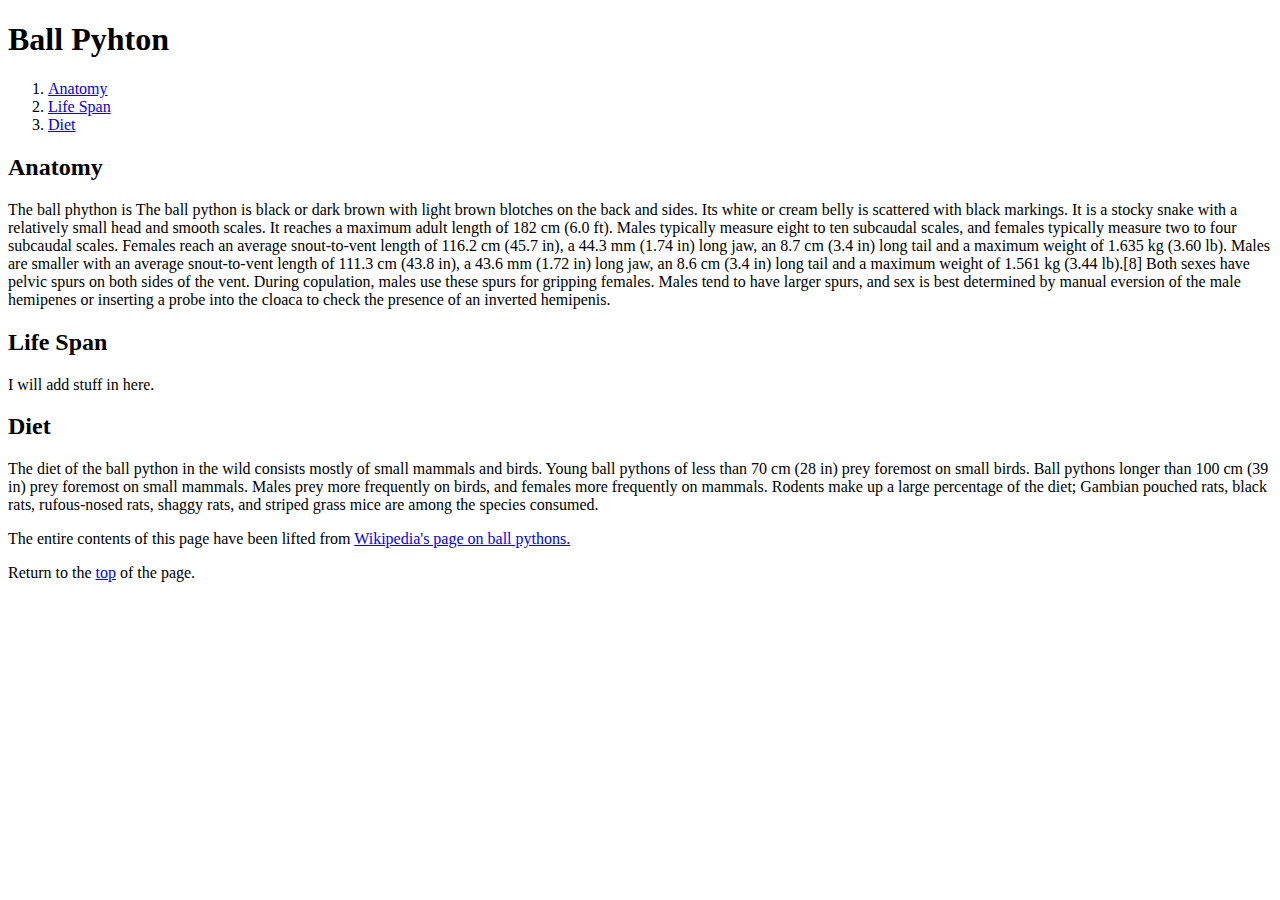
==== index.html @ f857cec8 "Add files via upload" ====
<!doctype html>
<html lang="en">
	<head>
		<meta charset="UTF-8">
		<title> Ball Python </title>
	</head>
	<body>
		<h1 id="Top"> Ball Pyhton </h1>
		<ol>
			<li> <a href = "#Anatomy"> Anatomy </a> </li>
			<li> <a href = "#Life Span"> Life Span </a> </li>
			<li> <a href = "#Diet"> Diet </a> </li>
		</ol>
		<h2 id = "Anatomy"> Anatomy </h2>  
		<p>
		The ball phython is The ball python is black or dark brown with light brown blotches on the back and sides. Its white or cream belly is scattered with black markings. It is a stocky snake with a relatively small head and smooth scales. It reaches a maximum adult length of 182 cm (6.0 ft). Males typically measure eight to ten subcaudal scales, and females typically measure two to four subcaudal scales. Females reach an average snout-to-vent length of 116.2 cm (45.7 in), a 44.3 mm (1.74 in) long jaw, an 8.7 cm (3.4 in) long tail and a maximum weight of 1.635 kg (3.60 lb). Males are smaller with an average snout-to-vent length of 111.3 cm (43.8 in), a 43.6 mm (1.72 in) long jaw, an 8.6 cm (3.4 in) long tail and a maximum weight of 1.561 kg (3.44 lb).[8] Both sexes have pelvic spurs on both sides of the vent. During copulation, males use these spurs for gripping females. Males tend to have larger spurs, and sex is best determined by manual eversion of the male hemipenes or inserting a probe into the cloaca to check the presence of an inverted hemipenis.
		</p>
		<h2 id = "Life Span"> Life Span </h2>
		<p>
		I will add stuff in here.
		</p>
		<h2 id = "Diet"> Diet </h2>
		<p>
		The diet of the ball python in the wild consists mostly of small mammals and birds. Young ball pythons of less than 70 cm (28 in) prey foremost on small birds. Ball pythons longer than 100 cm (39 in) prey foremost on small mammals. Males prey more frequently on birds, and females more frequently on mammals. Rodents make up a large percentage of the diet; Gambian pouched rats, black rats, rufous-nosed rats, shaggy rats, and striped grass mice are among the species consumed.
		</p>
		<p> The entire contents of this page have been lifted from 
				<a href = "https://en.wikipedia.org/wiki/Ball_python">
			Wikipedia's page on ball pythons. </a>
		</p>
		<p> Return to the 
				<a href = "#Top">top</a> of the page.
		</p>
	</body>
</html>
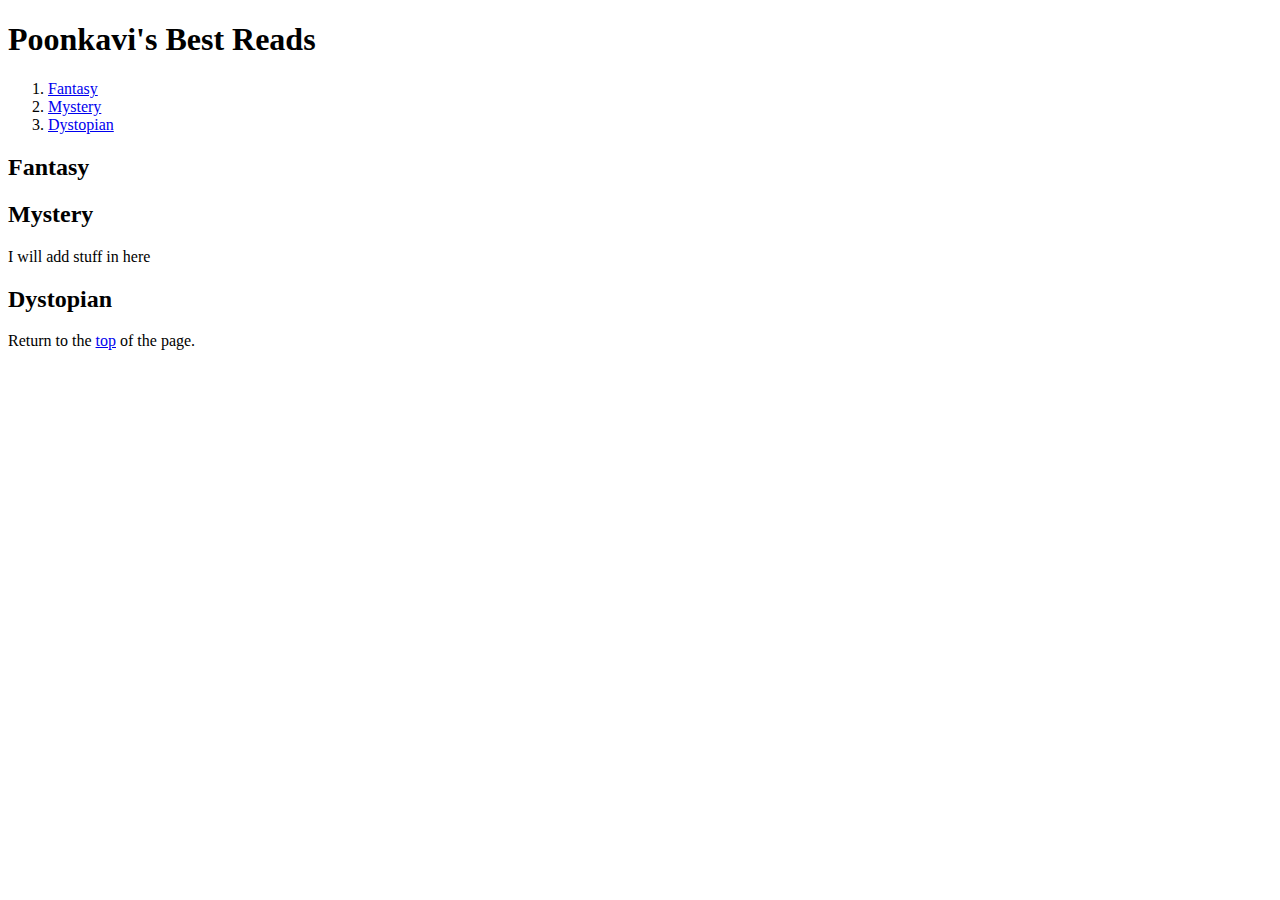
==== commit 8ec143a9: "Add files via upload" ====
--- a/index.html
+++ b/index.html
@@ -2,30 +2,27 @@
 <html lang="en">
 	<head>
 		<meta charset="UTF-8">
-		<title> Ball Python </title>
+		<title> Poonkavi's Best Reads </title>
+		<link rel="stylesheet" type="text/css" href="books.css"/>
 	</head>
 	<body>
-		<h1 id="Top"> Ball Pyhton </h1>
+		<h1 id="Top"> Poonkavi's Best Reads </h1>
 		<ol>
-			<li> <a href = "#Anatomy"> Anatomy </a> </li>
-			<li> <a href = "#Life Span"> Life Span </a> </li>
-			<li> <a href = "#Diet"> Diet </a> </li>
+			<li> <a href = "#Fantasy"> Fantasy </a> </li>
+			<li> <a href = "#Mystery"> Mystery </a> </li>
+			<li> <a href = "#Dystopian"> Dystopian </a> </li>
 		</ol>
-		<h2 id = "Anatomy"> Anatomy </h2>  
+		<h2 id = "Fantasy"> Fantasy </h2>  
 		<p>
-		The ball phython is The ball python is black or dark brown with light brown blotches on the back and sides. Its white or cream belly is scattered with black markings. It is a stocky snake with a relatively small head and smooth scales. It reaches a maximum adult length of 182 cm (6.0 ft). Males typically measure eight to ten subcaudal scales, and females typically measure two to four subcaudal scales. Females reach an average snout-to-vent length of 116.2 cm (45.7 in), a 44.3 mm (1.74 in) long jaw, an 8.7 cm (3.4 in) long tail and a maximum weight of 1.635 kg (3.60 lb). Males are smaller with an average snout-to-vent length of 111.3 cm (43.8 in), a 43.6 mm (1.72 in) long jaw, an 8.6 cm (3.4 in) long tail and a maximum weight of 1.561 kg (3.44 lb).[8] Both sexes have pelvic spurs on both sides of the vent. During copulation, males use these spurs for gripping females. Males tend to have larger spurs, and sex is best determined by manual eversion of the male hemipenes or inserting a probe into the cloaca to check the presence of an inverted hemipenis.
+		
 		</p>
-		<h2 id = "Life Span"> Life Span </h2>
+		<h2 id = "Mystery"> Mystery </h2>
 		<p>
-		I will add stuff in here.
+		I will add stuff in here
 		</p>
-		<h2 id = "Diet"> Diet </h2>
+		<h2 id = "Dystopian"> Dystopian </h2>
 		<p>
-		The diet of the ball python in the wild consists mostly of small mammals and birds. Young ball pythons of less than 70 cm (28 in) prey foremost on small birds. Ball pythons longer than 100 cm (39 in) prey foremost on small mammals. Males prey more frequently on birds, and females more frequently on mammals. Rodents make up a large percentage of the diet; Gambian pouched rats, black rats, rufous-nosed rats, shaggy rats, and striped grass mice are among the species consumed.
-		</p>
-		<p> The entire contents of this page have been lifted from 
-				<a href = "https://en.wikipedia.org/wiki/Ball_python">
-			Wikipedia's page on ball pythons. </a>
+		
 		</p>
 		<p> Return to the 
 				<a href = "#Top">top</a> of the page.
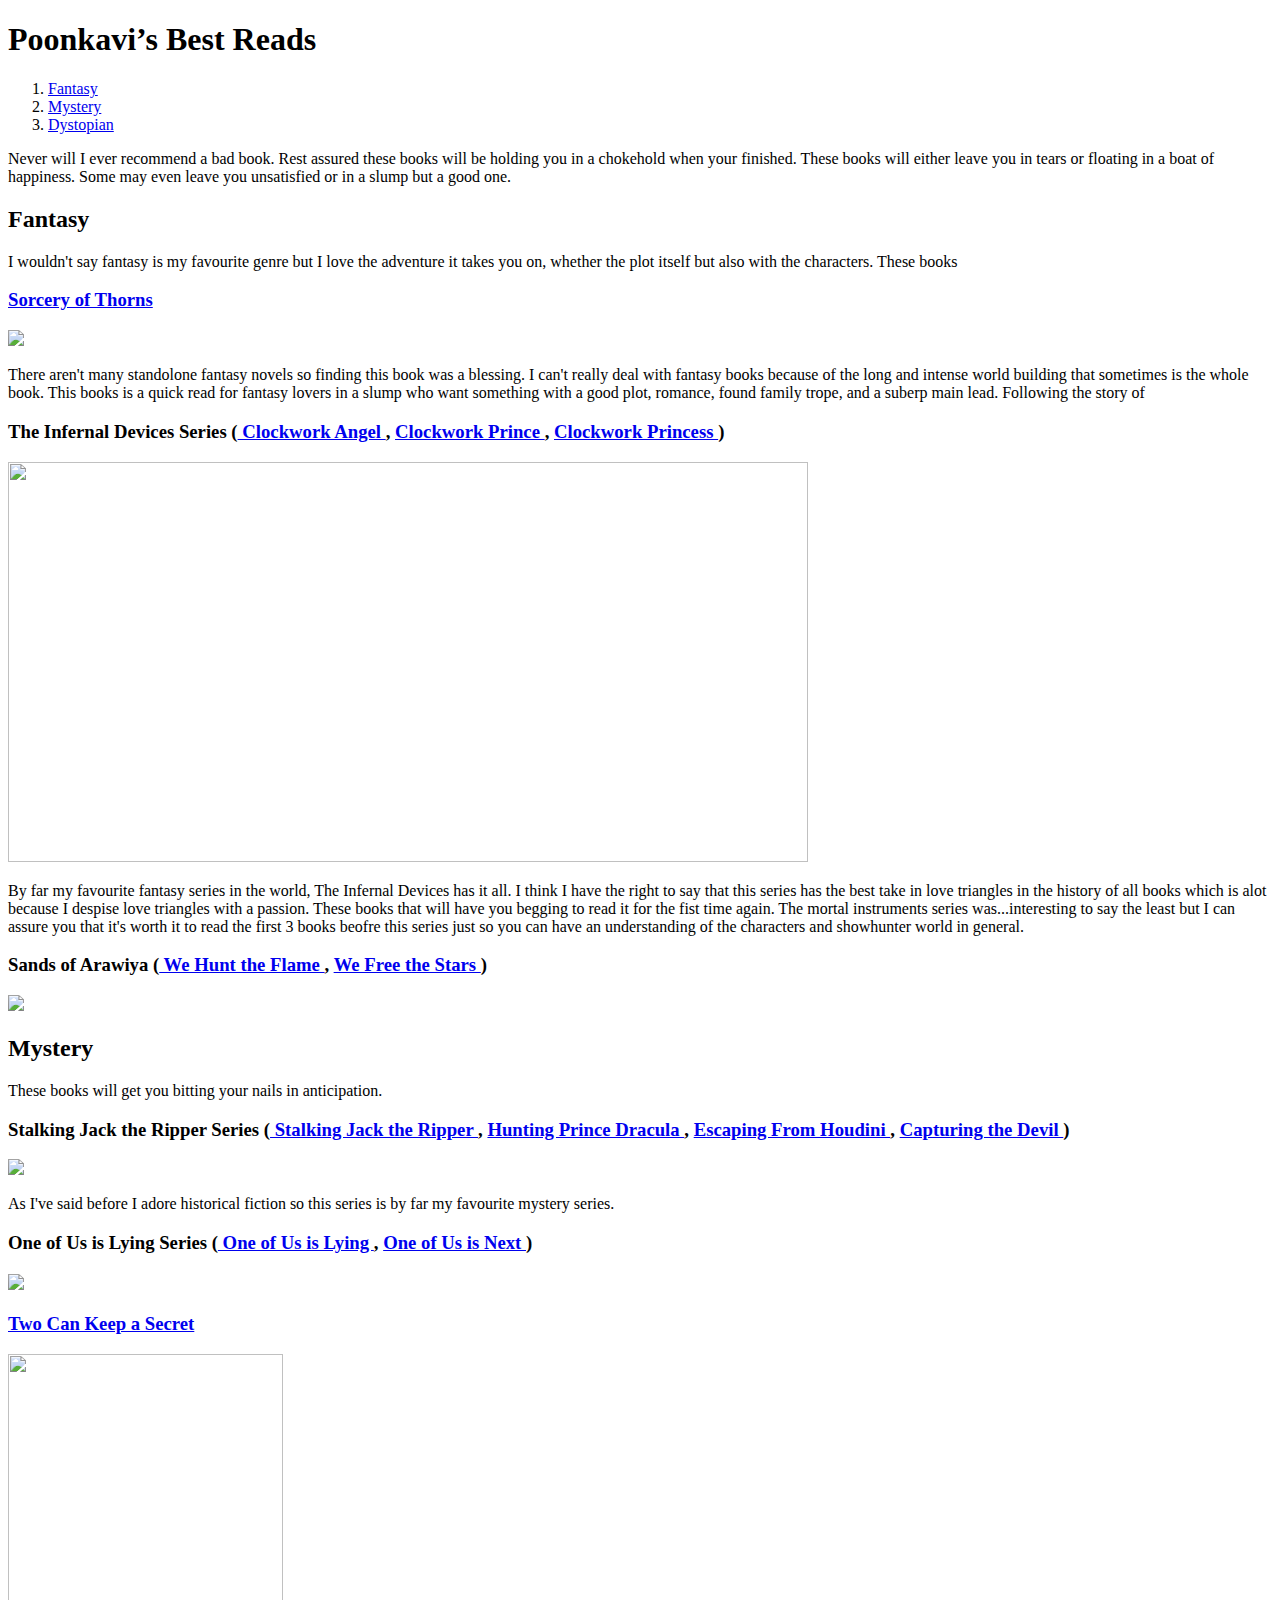
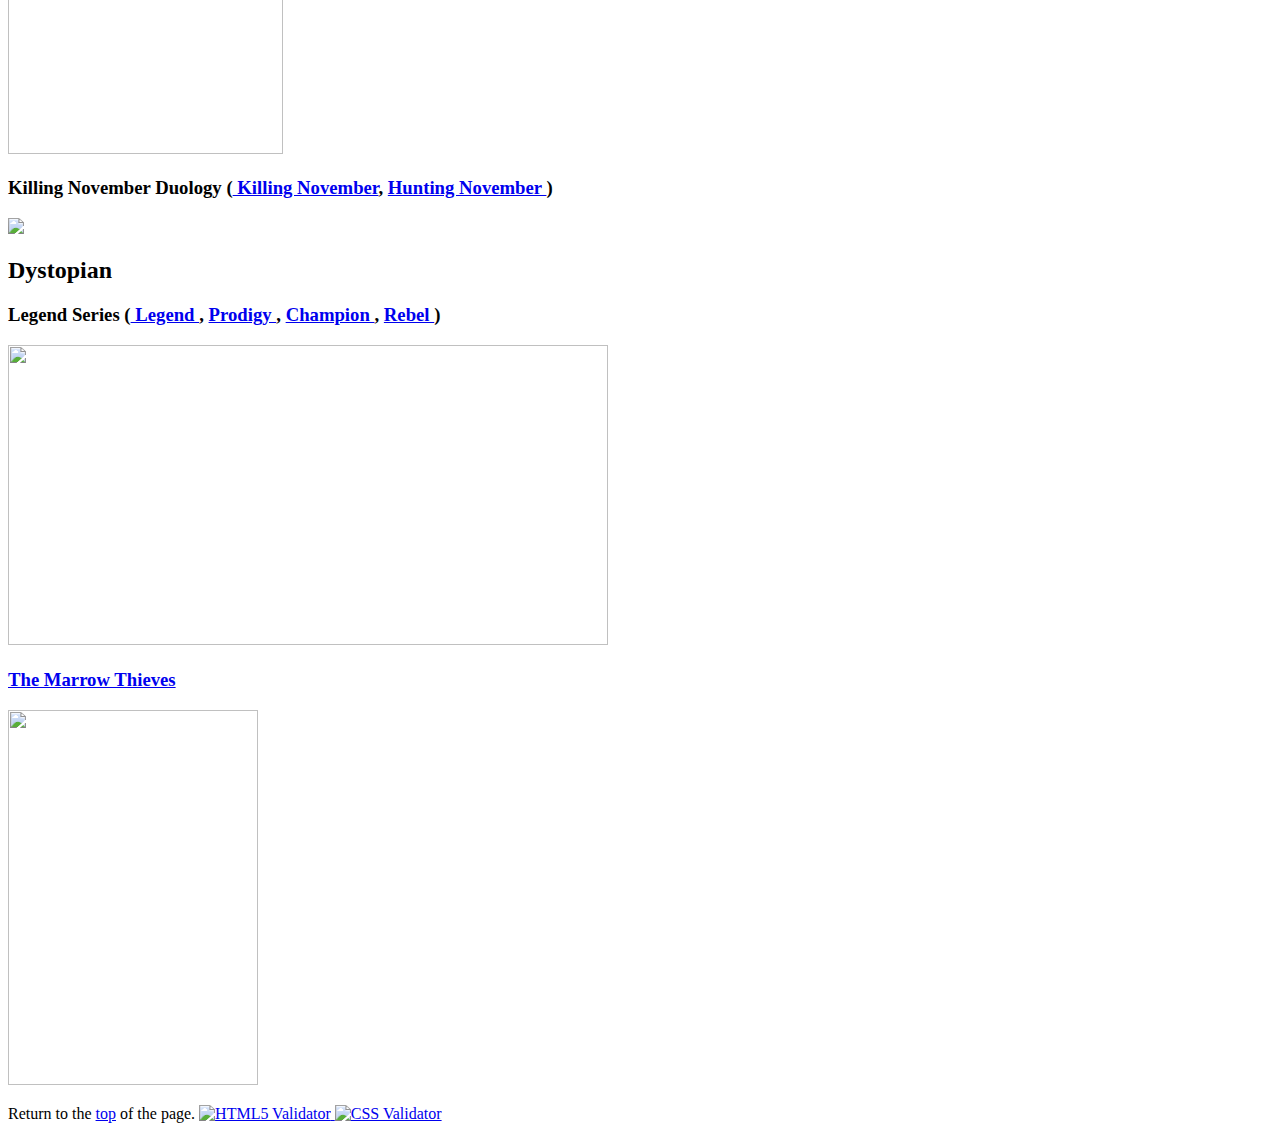
==== commit 0c5b4be9: "Add files via upload" ====
--- a/index.html
+++ b/index.html
@@ -2,30 +2,92 @@
 <html lang="en">
 	<head>
 		<meta charset="UTF-8">
-		<title> Poonkavi's Best Reads </title>
+		<title> Poonkavi&rsquo;s Best Reads </title>
 		<link rel="stylesheet" type="text/css" href="books.css"/>
 	</head>
 	<body>
-		<h1 id="Top"> Poonkavi's Best Reads </h1>
+	<div class="header">
+		<h1 id="Top"> Poonkavi&rsquo;s Best Reads </h1>
+	</div>
 		<ol>
 			<li> <a href = "#Fantasy"> Fantasy </a> </li>
 			<li> <a href = "#Mystery"> Mystery </a> </li>
 			<li> <a href = "#Dystopian"> Dystopian </a> </li>
 		</ol>
+		<p> Never will I ever recommend a bad book. Rest assured these books will be holding you in a chokehold when your finished.
+			These books will either leave you in tears or floating in a boat of happiness. Some may even leave you unsatisfied or in a slump but a good one. 
 		<h2 id = "Fantasy"> Fantasy </h2>  
 		<p>
-		
+		I wouldn't say fantasy is my favourite genre but I love the adventure it takes you on, whether the plot itself but also with the characters.
+		These books 
+		</p>
+		<h3> <a href = "https://www.goodreads.com/book/show/42201395-sorcery-of-thorns?ac=1&from_search=true&qid=X7XFpsvDva&rank=1"> Sorcery of Thorns </a> </h3>
+		<p> <img src = "Sorcery of Thorns.jpg" height = "400"/> 
+		</p>
+		<p> There aren't many standolone fantasy novels so finding this book was a blessing. I can't really deal with fantasy books because of the 
+		long and intense world building that sometimes is the whole book. This books is a quick read for fantasy lovers in a slump who 
+		want something with a good plot, romance, found family trope, and a suberp main lead. Following the story of  
+		<h3> The Infernal Devices Series (<a href = "https://www.goodreads.com/book/show/7171637-clockwork-angel"> Clockwork Angel </a>, <a href = "https://www.goodreads.com/book/show/10025305-clockwork-prince"> Clockwork Prince </a>, <a href = "https://www.goodreads.com/book/show/18335634-clockwork-princess"> Clockwork Princess </a>) </h3>
+		<p> <img src = "infernal-devices.jpg" width = "800" height = "400"/> </p>
+		<p>
+		By far my favourite fantasy series in the world, The Infernal Devices has it all. I think I have the right to say that this 
+		series has the best take in love triangles in the history of all books which is alot because I despise love triangles with a 
+		passion. These books that will have you begging to read it for the fist time again. The mortal instruments series was...interesting
+		to say the least but I can assure you that it's worth it to read the first 3 books beofre this series just so you can have an understanding of the characters
+		and showhunter world in general.
+		</p>
+		<h3> Sands of Arawiya (<a href = "https://www.goodreads.com/book/show/36492488-we-hunt-the-flame"> We Hunt the Flame </a>,
+		<a href = "https://www.goodreads.com/book/show/46223364-we-free-the-stars"> We Free the Stars </a>) </h3>
+		<p> <img src = "soa.jpg"/>
 		</p>
 		<h2 id = "Mystery"> Mystery </h2>
 		<p>
-		I will add stuff in here
+		These books will get you bitting your nails in anticipation. 
+		</p>
+		<h3> Stalking Jack the Ripper Series (<a href = "https://www.goodreads.com/book/show/40727470-stalking-jack-the-ripper?ac=1&from_search=true&qid=0cXeTR3DAA&rank=1"> 
+		Stalking Jack the Ripper </a>, <a href = "https://www.goodreads.com/book/show/33784373-hunting-prince-dracula"> Hunting Prince Dracula </a>, <a href = "https://www.goodreads.com/book/show/30375937-escaping-from-houdini"> Escaping From Houdini </a>, 
+		<a href = "https://www.goodreads.com/book/show/37539001-capturing-the-devil"> Capturing the Devil </a>) </h3> 
+		<p> <img src = "Stalking Jack the Ripper.jpg" height = "400"/> 
+		</p>
+		<p>
+		As I've said before I adore historical fiction so this series is by far my favourite mystery series. 
+		</p>
+		<h3> One of Us is Lying Series (<a href = "https://www.goodreads.com/book/show/58679358-one-of-us-is-lying?ac=1&from_search=true&qid=neqE6tBRKK&rank=1"> One of Us is Lying </a>,
+		<a href = "https://www.goodreads.com/book/show/44654627-one-of-us-is-next"> One of Us is Next </a>)
+		<p> <img src = "one of us is lying.jpg"/>
+		</p>
+		<h3> <a href = "https://www.goodreads.com/book/show/38225791-two-can-keep-a-secret?ac=1&from_search=true&qid=60JoqgGZqN&rank=1"> Two Can Keep a Secret </a> </h3>
+		<p> <img src = "Two Can Keep a Secret.jpg" width = "275" height = "400"/>
+		</p>
+		<h3> Killing November Duology (<a href = "https://www.goodreads.com/book/show/35053980-killing-november?ac=1&from_search=true&qid=2XhGOws6cB&rank=1">
+		Killing November</a>, <a href = "https://www.goodreads.com/book/show/51052498-hunting-november"> Hunting November </a>) </h3>
+		<p> <img src = "Killing November.jpg"/>
 		</p>
 		<h2 id = "Dystopian"> Dystopian </h2>
 		<p>
 		
 		</p>
+		<h3> Legend Series (<a href = "https://www.goodreads.com/book/show/9275658-legend?from_search=true&from_srp=true&qid=vNaOLqYogh&rank=1"> Legend </a>
+		, <a href = "https://www.goodreads.com/book/show/13414446-prodigy"> Prodigy </a>, <a href = "https://www.goodreads.com/book/show/14290364-champion"> Champion </a>,
+		<a href = "https://www.goodreads.com/book/show/42121526-rebel?ac=1&from_search=true&qid=Mcek7ukYdH&rank=5"> Rebel </a>)
+		<p> <img src = "Legend-series.jpg" width = "600" height = "300"/>
+		</p>
+		<h3> <a href = "https://www.goodreads.com/book/show/34649348-the-marrow-thieves?ac=1&from_search=true&qid=kHyrjzgzlm&rank=1">
+		The Marrow Thieves </a> </h3>
+		<p> <img src = "the marrow thieves.jpg" width = "250" height = "375"/>
+		</p>
 		<p> Return to the 
-				<a href = "#Top">top</a> of the page.
+			<a href = "#Top">top</a> of the page.
+		<a href="http://validator.w3.org/check?uri=https://github.com/Poonkavi-K/Home"> 
+		<img src="w3c.png" width="65" alt="HTML5 Validator">
+		</a>
+
+		<a href = "http://jigsaw.w3.org/css-validator/validator?uri=https://github.com/Poonkavi-K/Home">
+
+		<img src= "css.png" width="65" alt="CSS Validator">
+
+		</a>
+
 		</p>
 	</body>
 </html>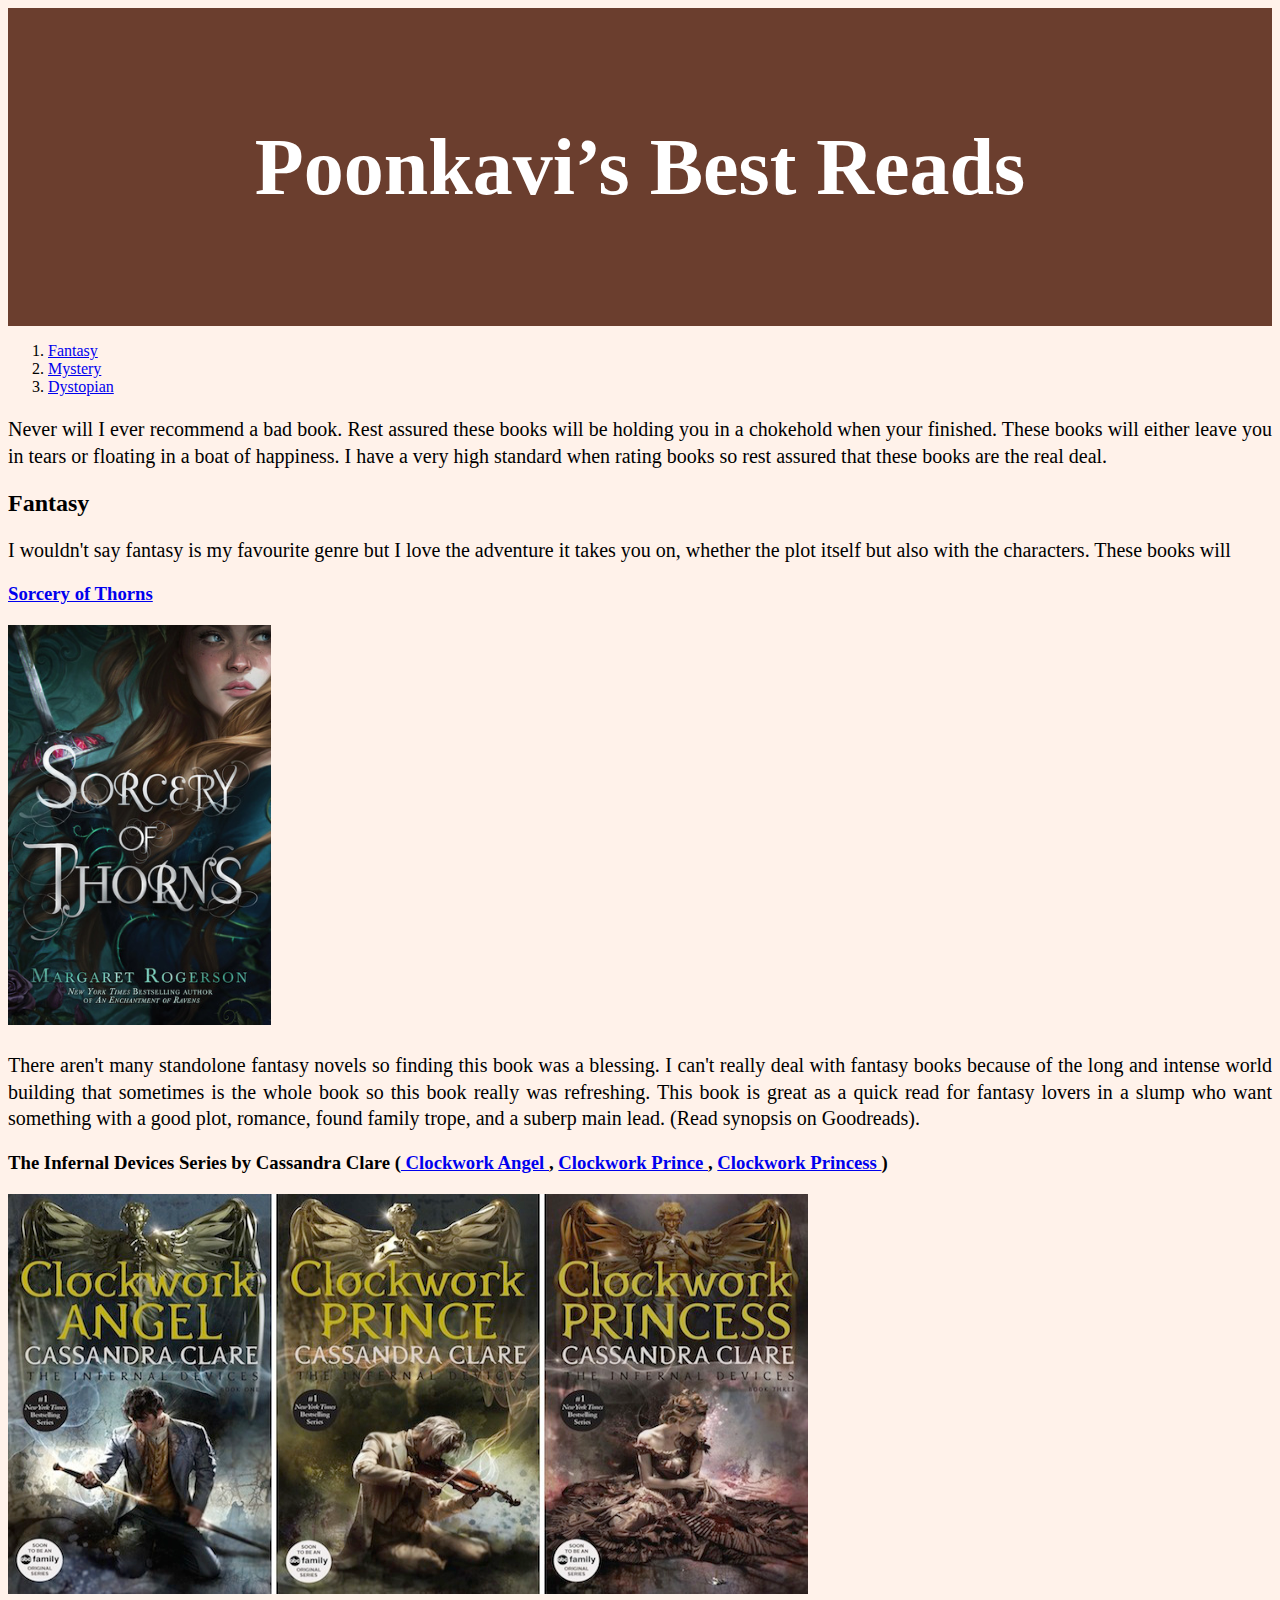
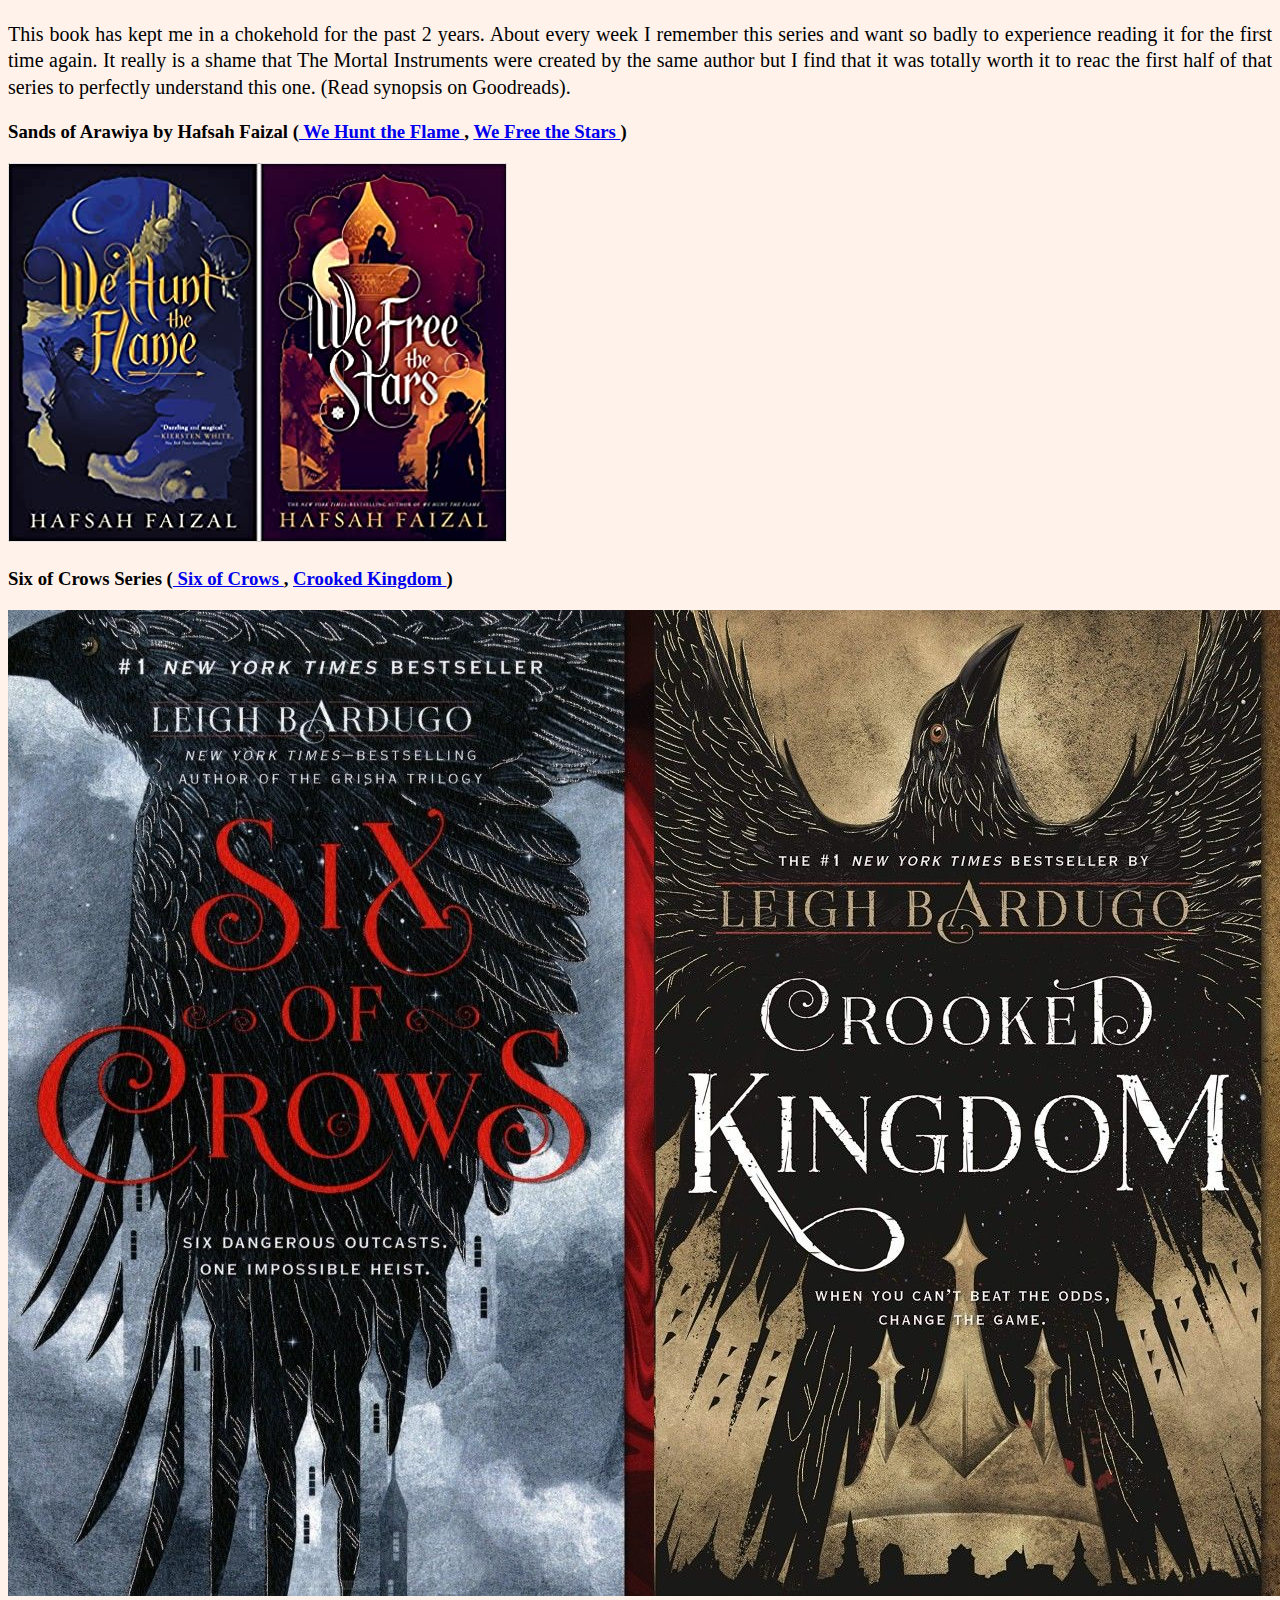
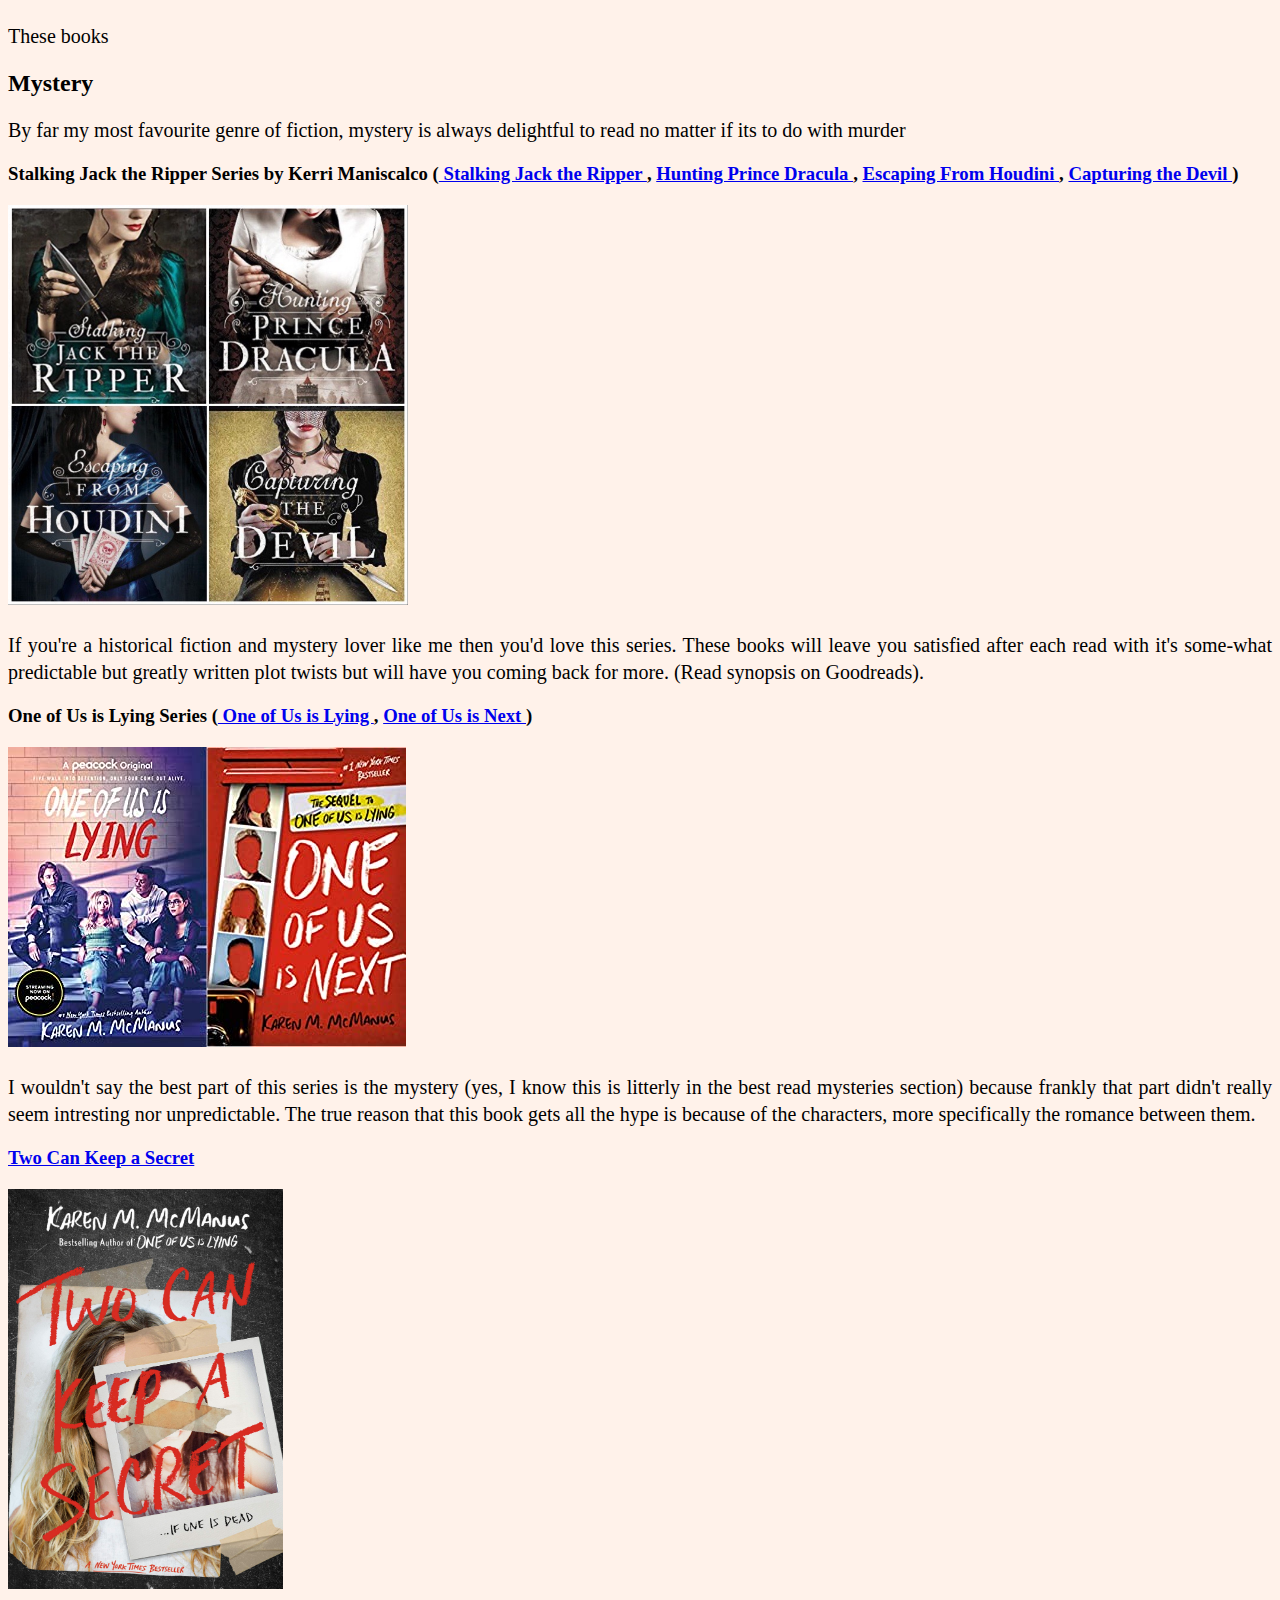
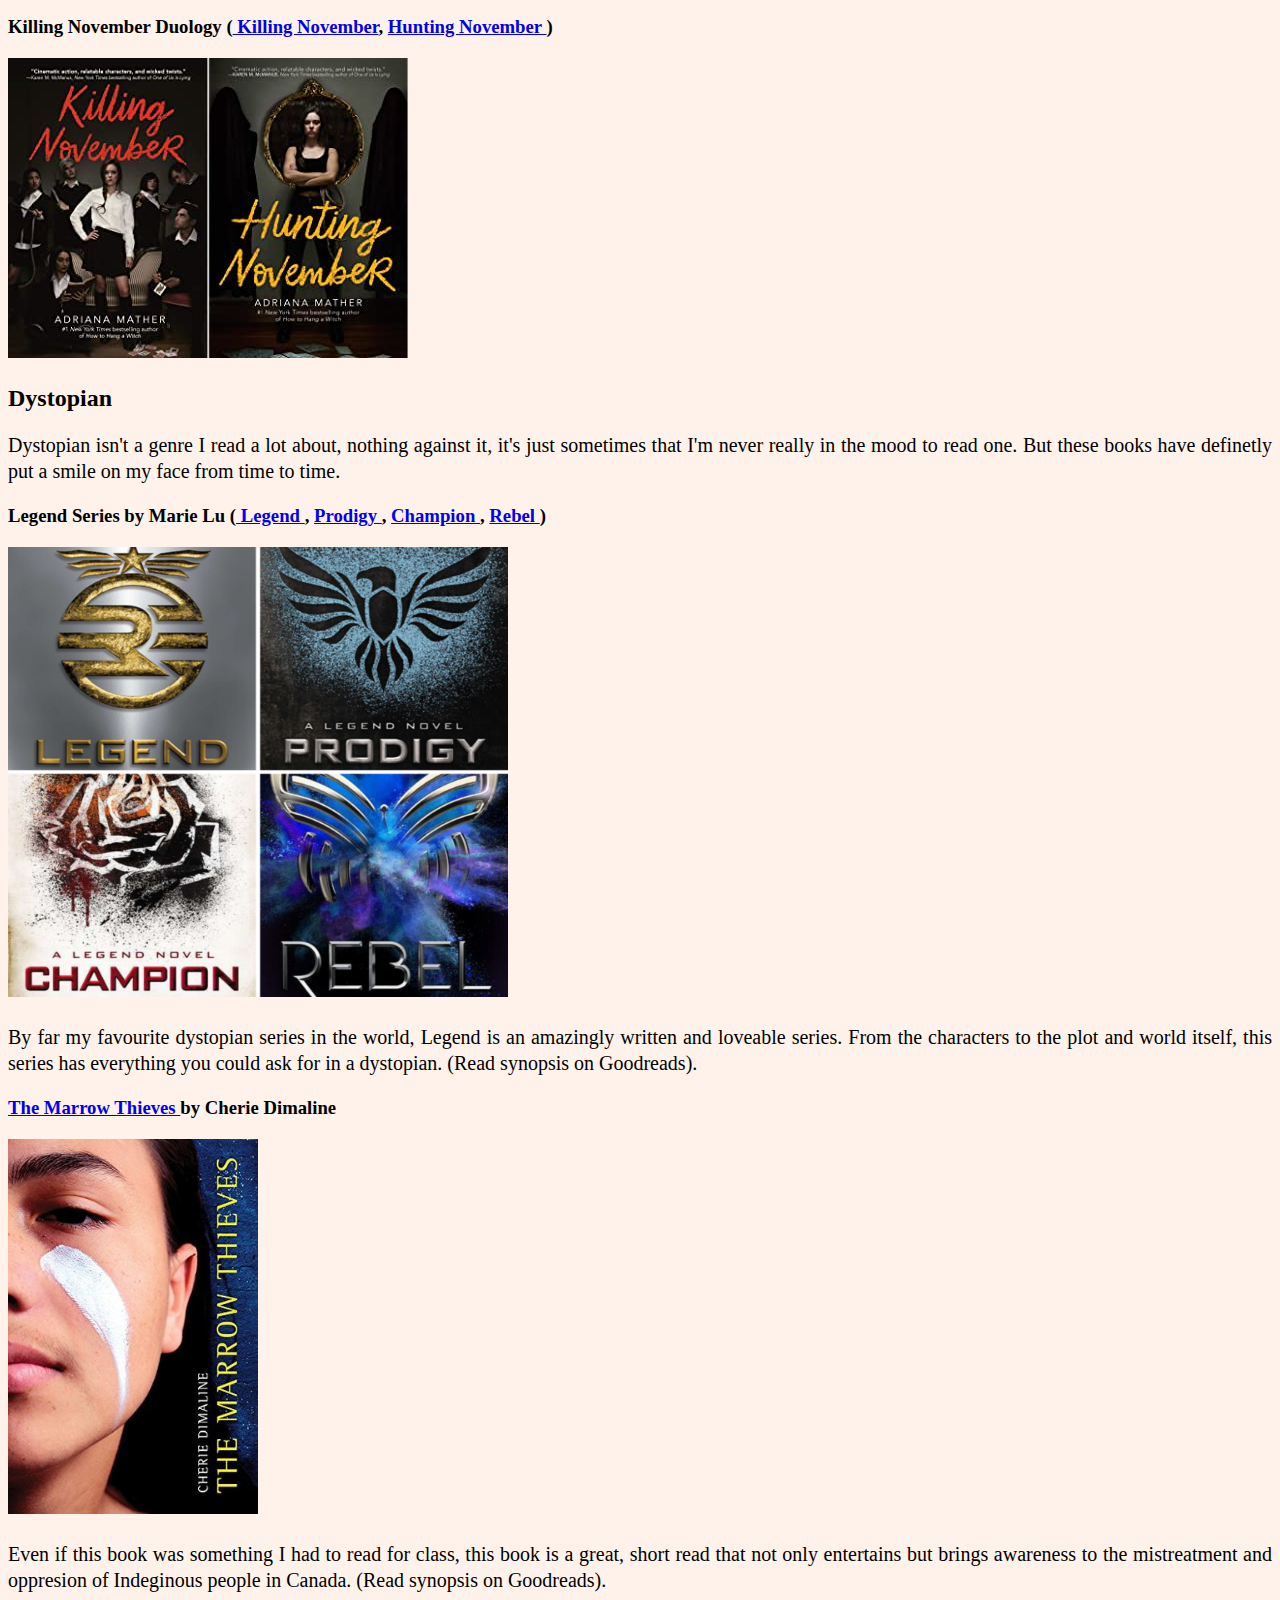
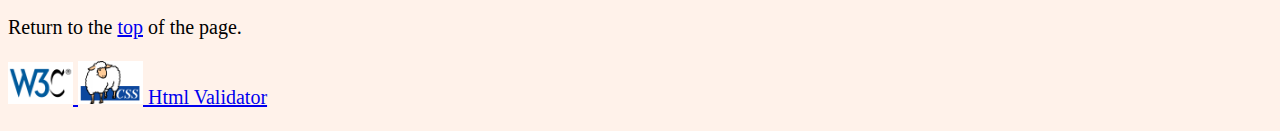
==== commit 3ac7474d: "Add files via upload" ====
--- a/index.html
+++ b/index.html
@@ -15,79 +15,97 @@
 			<li> <a href = "#Dystopian"> Dystopian </a> </li>
 		</ol>
 		<p> Never will I ever recommend a bad book. Rest assured these books will be holding you in a chokehold when your finished.
-			These books will either leave you in tears or floating in a boat of happiness. Some may even leave you unsatisfied or in a slump but a good one. 
+			These books will either leave you in tears or floating in a boat of happiness. I have a very high standard when rating books
+			so rest assured that these books are the real deal. 
 		<h2 id = "Fantasy"> Fantasy </h2>  
 		<p>
 		I wouldn't say fantasy is my favourite genre but I love the adventure it takes you on, whether the plot itself but also with the characters.
-		These books 
+		These books will 
 		</p>
 		<h3> <a href = "https://www.goodreads.com/book/show/42201395-sorcery-of-thorns?ac=1&from_search=true&qid=X7XFpsvDva&rank=1"> Sorcery of Thorns </a> </h3>
-		<p> <img src = "Sorcery of Thorns.jpg" height = "400"/> 
+		<p> <img src= "SoT.jpg" height = "400" alt= "Sorcery of Thorns book cover"/>
 		</p>
 		<p> There aren't many standolone fantasy novels so finding this book was a blessing. I can't really deal with fantasy books because of the 
-		long and intense world building that sometimes is the whole book. This books is a quick read for fantasy lovers in a slump who 
-		want something with a good plot, romance, found family trope, and a suberp main lead. Following the story of  
-		<h3> The Infernal Devices Series (<a href = "https://www.goodreads.com/book/show/7171637-clockwork-angel"> Clockwork Angel </a>, <a href = "https://www.goodreads.com/book/show/10025305-clockwork-prince"> Clockwork Prince </a>, <a href = "https://www.goodreads.com/book/show/18335634-clockwork-princess"> Clockwork Princess </a>) </h3>
-		<p> <img src = "infernal-devices.jpg" width = "800" height = "400"/> </p>
+		long and intense world building that sometimes is the whole book so this book really was refreshing. This book is great as a quick read for
+		fantasy lovers in a slump who want something with a good plot, romance, found family trope, and a suberp main lead. (Read synopsis on Goodreads).
+		</p>
+		<h3> The Infernal Devices Series by Cassandra Clare (<a href = "https://www.goodreads.com/book/show/7171637-clockwork-angel"> Clockwork Angel </a>, <a href = "https://www.goodreads.com/book/show/10025305-clockwork-prince"> Clockwork Prince </a>, <a href = "https://www.goodreads.com/book/show/18335634-clockwork-princess"> Clockwork Princess </a>) </h3>
+		<p><img src= "infernal-devices.jpg" width = "800" height = "400" alt= "Clockwork Angel, Clockwork Prince, Clockwork Princess book covers"/> 
+		</p>
 		<p>
-		By far my favourite fantasy series in the world, The Infernal Devices has it all. I think I have the right to say that this 
-		series has the best take in love triangles in the history of all books which is alot because I despise love triangles with a 
-		passion. These books that will have you begging to read it for the fist time again. The mortal instruments series was...interesting
-		to say the least but I can assure you that it's worth it to read the first 3 books beofre this series just so you can have an understanding of the characters
-		and showhunter world in general.
+		This book has kept me in a chokehold for the past 2 years. About every week I remember this series and want so badly to experience 
+		reading it for the first time again. It really is a shame that The Mortal Instruments were created by the same author but I find
+		that it was totally worth it to reac the first half of that series to perfectly understand this one. (Read synopsis on Goodreads).
 		</p>
-		<h3> Sands of Arawiya (<a href = "https://www.goodreads.com/book/show/36492488-we-hunt-the-flame"> We Hunt the Flame </a>,
+		<h3> Sands of Arawiya by Hafsah Faizal (<a href = "https://www.goodreads.com/book/show/36492488-we-hunt-the-flame"> We Hunt the Flame </a>,
 		<a href = "https://www.goodreads.com/book/show/46223364-we-free-the-stars"> We Free the Stars </a>) </h3>
-		<p> <img src = "soa.jpg"/>
+		<p><img src= "soa.jpg" alt= "We Hunt the Flame and We Free the Stars book covers"/>
 		</p>
+		<h3> Six of Crows Series (<a href = "https://www.goodreads.com/book/show/23437156-six-of-crows?from_search=true&from_srp=true&qid=QnIvJJLh9T&rank=1">
+		Six of Crows </a>, <a href = "https://www.goodreads.com/book/show/22299763-crooked-kingdom"> Crooked Kingdom </a>)</h3>
+		<p> <img src = "soc.jpg"/>
+		</p>
+		<p> These books 
 		<h2 id = "Mystery"> Mystery </h2>
 		<p>
-		These books will get you bitting your nails in anticipation. 
+		By far my most favourite genre of fiction, mystery is always delightful to read no matter if its to do with murder 
 		</p>
-		<h3> Stalking Jack the Ripper Series (<a href = "https://www.goodreads.com/book/show/40727470-stalking-jack-the-ripper?ac=1&from_search=true&qid=0cXeTR3DAA&rank=1"> 
+		<h3> Stalking Jack the Ripper Series by Kerri Maniscalco (<a href = "https://www.goodreads.com/book/show/40727470-stalking-jack-the-ripper?ac=1&from_search=true&qid=0cXeTR3DAA&rank=1"> 
 		Stalking Jack the Ripper </a>, <a href = "https://www.goodreads.com/book/show/33784373-hunting-prince-dracula"> Hunting Prince Dracula </a>, <a href = "https://www.goodreads.com/book/show/30375937-escaping-from-houdini"> Escaping From Houdini </a>, 
 		<a href = "https://www.goodreads.com/book/show/37539001-capturing-the-devil"> Capturing the Devil </a>) </h3> 
-		<p> <img src = "Stalking Jack the Ripper.jpg" height = "400"/> 
+		<p><img src= "SJtR.jpg" height="400" alt= "Stalking Jack the Ripper, Hunting Prince Dracula, Escaping From Houdini,
+		 Capturing the Devil book covers"/> 
 		</p>
 		<p>
-		As I've said before I adore historical fiction so this series is by far my favourite mystery series. 
+		If you're a historical fiction and mystery lover like me then you'd love this series. These books will leave you satisfied after each read 
+		with it's some-what predictable but greatly written plot twists but will have you coming back for more. (Read synopsis on Goodreads).
 		</p>
 		<h3> One of Us is Lying Series (<a href = "https://www.goodreads.com/book/show/58679358-one-of-us-is-lying?ac=1&from_search=true&qid=neqE6tBRKK&rank=1"> One of Us is Lying </a>,
-		<a href = "https://www.goodreads.com/book/show/44654627-one-of-us-is-next"> One of Us is Next </a>)
-		<p> <img src = "one of us is lying.jpg"/>
+		<a href = "https://www.goodreads.com/book/show/44654627-one-of-us-is-next"> One of Us is Next </a>) </h3>
+		<p><img src = "OouiL.jpg" alt= "One of Us is Lying and One of Us is Next book covers"/>
 		</p>
+		<p> I wouldn't say the best part of this series is the mystery (yes, I know this is litterly in the best read mysteries section) because
+		frankly that part didn't really seem intresting nor unpredictable. The true reason that this book gets all the hype is because of 
+		the characters, more specifically the romance between them. 
 		<h3> <a href = "https://www.goodreads.com/book/show/38225791-two-can-keep-a-secret?ac=1&from_search=true&qid=60JoqgGZqN&rank=1"> Two Can Keep a Secret </a> </h3>
-		<p> <img src = "Two Can Keep a Secret.jpg" width = "275" height = "400"/>
+		<p><img src= "TCKaS.jpg" width = "275" height = "400" alt= "Two Can Keep a Secret book cover"/>
 		</p>
 		<h3> Killing November Duology (<a href = "https://www.goodreads.com/book/show/35053980-killing-november?ac=1&from_search=true&qid=2XhGOws6cB&rank=1">
 		Killing November</a>, <a href = "https://www.goodreads.com/book/show/51052498-hunting-november"> Hunting November </a>) </h3>
-		<p> <img src = "Killing November.jpg"/>
+		<p><img src= "KN.jpg" alt= "Killing November and Hunting November book covers"/>
 		</p>
 		<h2 id = "Dystopian"> Dystopian </h2>
 		<p>
-		
+		Dystopian isn't a genre I read a lot about, nothing against it, it's just sometimes that I'm never really in the mood to read one. But 
+		these books have definetly put a smile on my face from time to time. 
 		</p>
-		<h3> Legend Series (<a href = "https://www.goodreads.com/book/show/9275658-legend?from_search=true&from_srp=true&qid=vNaOLqYogh&rank=1"> Legend </a>
+		<h3> Legend Series by Marie Lu (<a href = "https://www.goodreads.com/book/show/9275658-legend?from_search=true&from_srp=true&qid=vNaOLqYogh&rank=1"> Legend </a>
 		, <a href = "https://www.goodreads.com/book/show/13414446-prodigy"> Prodigy </a>, <a href = "https://www.goodreads.com/book/show/14290364-champion"> Champion </a>,
-		<a href = "https://www.goodreads.com/book/show/42121526-rebel?ac=1&from_search=true&qid=Mcek7ukYdH&rank=5"> Rebel </a>)
-		<p> <img src = "Legend-series.jpg" width = "600" height = "300"/>
+		<a href = "https://www.goodreads.com/book/show/42121526-rebel?ac=1&from_search=true&qid=Mcek7ukYdH&rank=5"> Rebel </a>) </h3>
+		<p><img src= "Legend-series.png" width = "500" height = "450" alt= "Legend, Prodigy, Champion, Rebel book covers"/>
 		</p>
+		<p> By far my favourite dystopian series in the world, Legend is an amazingly written and loveable series. From the characters to 
+		the plot and world itself, this series has everything you could ask for in a dystopian. (Read synopsis on Goodreads).
 		<h3> <a href = "https://www.goodreads.com/book/show/34649348-the-marrow-thieves?ac=1&from_search=true&qid=kHyrjzgzlm&rank=1">
-		The Marrow Thieves </a> </h3>
-		<p> <img src = "the marrow thieves.jpg" width = "250" height = "375"/>
+		The Marrow Thieves </a> by Cherie Dimaline </h3>
+		<p><img src= "tMT.jpg" width = "250" height = "375" alt= "The Marrow Thieves book cover"/>
 		</p>
+		<p> Even if this book was something I had to read for class, this book is a great, short read that not only entertains but brings 
+		awareness to the mistreatment and oppresion of Indeginous people in Canada. (Read synopsis on Goodreads). 
 		<p> Return to the 
 			<a href = "#Top">top</a> of the page.
-		<a href="http://validator.w3.org/check?uri=https://github.com/Poonkavi-K/Home"> 
+		</p>
+		<p>
+		<a href="http://validator.w3.org/check?uri=https://poonkavi-k.github.io/Home/"> 
 		<img src="w3c.png" width="65" alt="HTML5 Validator">
 		</a>
 
-		<a href = "http://jigsaw.w3.org/css-validator/validator?uri=https://github.com/Poonkavi-K/Home">
+		<a href = "http://jigsaw.w3.org/css-validator/validator?uri=https://poonkavi-k.github.io/Home/">
 
 		<img src= "css.png" width="65" alt="CSS Validator">
-
+		
 		</a>
-
+		<a href = "https://www.freeformatter.com/html-validator.html"> Html Validator </a>
 		</p>
 	</body>
 </html>--- a/books.css
+++ b/books.css
@@ -0,0 +1,27 @@
+
+p
+{	text-align : justify;
+	font-size : 15pt;
+	line-height : 20pt;
+}
+
+body
+{
+	font-family : serif;
+	background-color: #fff2ea;
+}
+
+.header
+{
+	padding : 60px;
+	text-align : center;
+	background : #6b3e2e;
+	color : white;
+	font-size : 30pt;
+}
+
+
+	
+
+	
+	
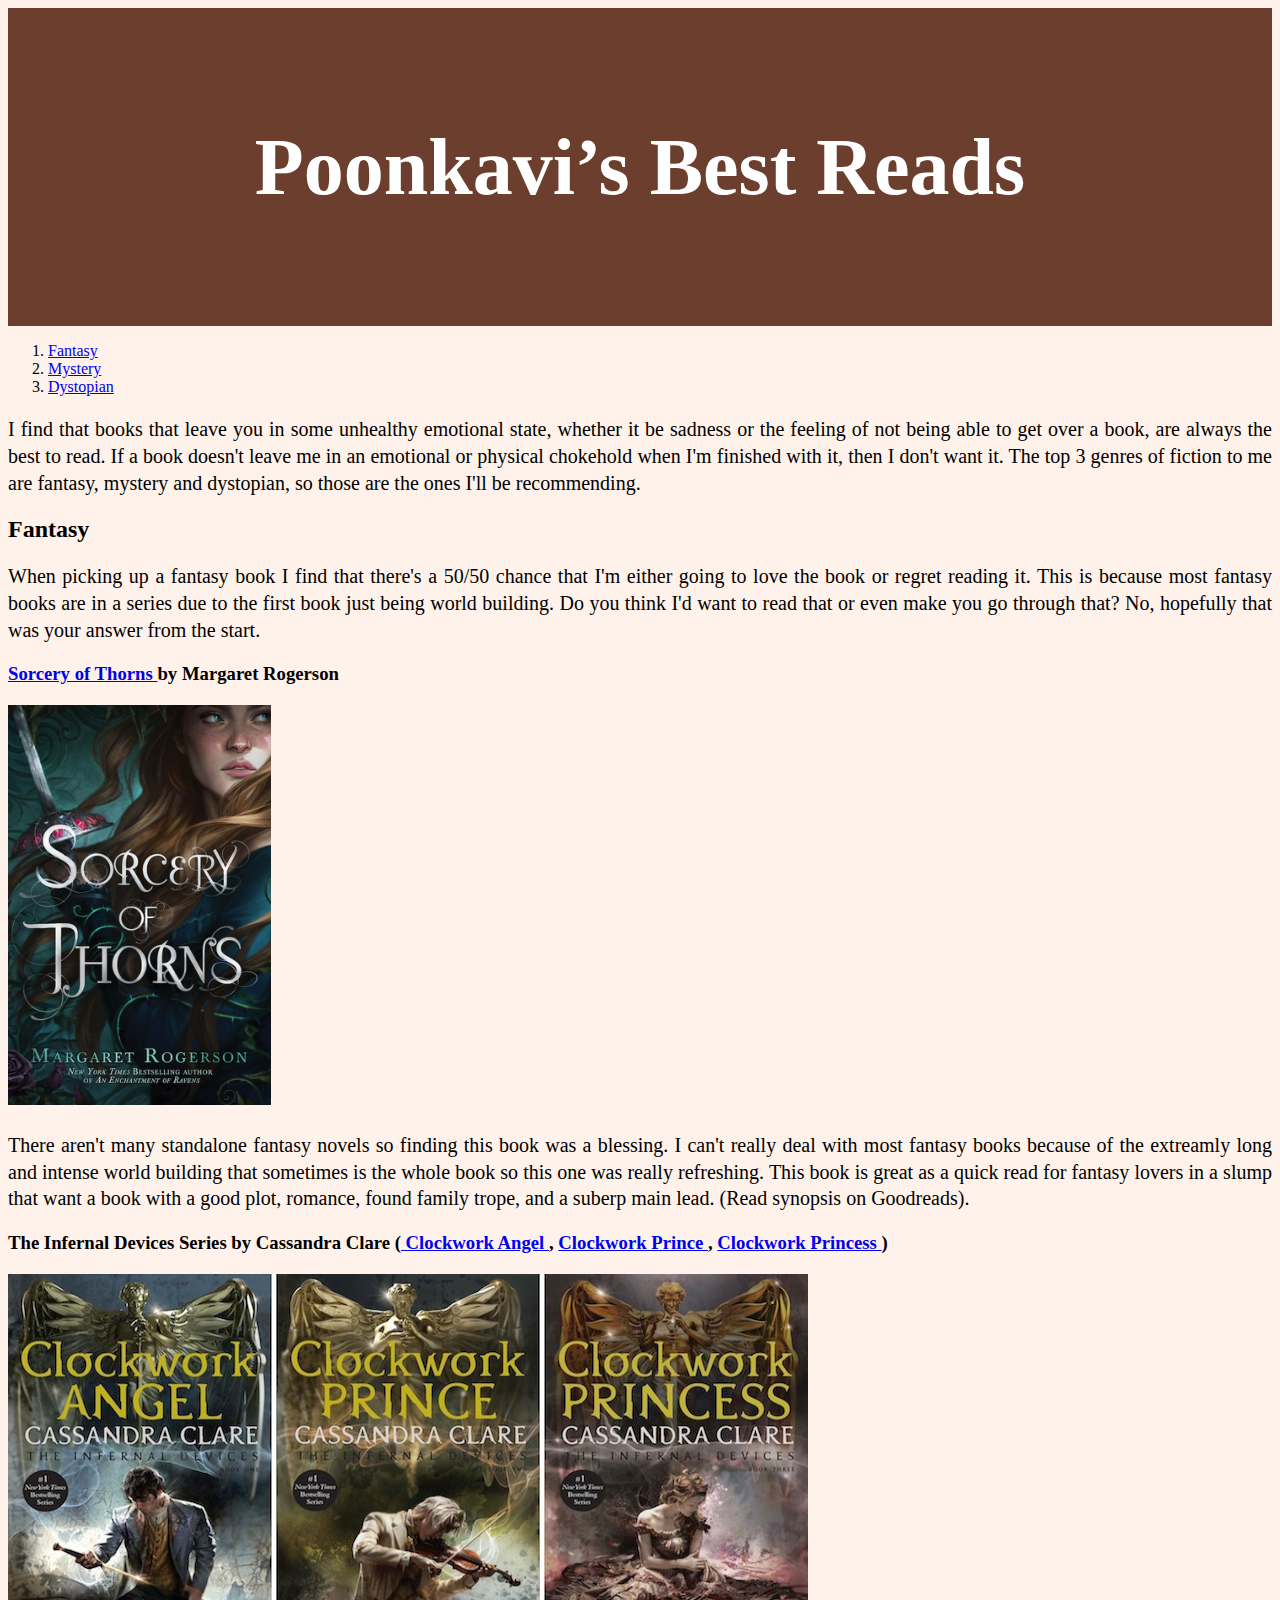
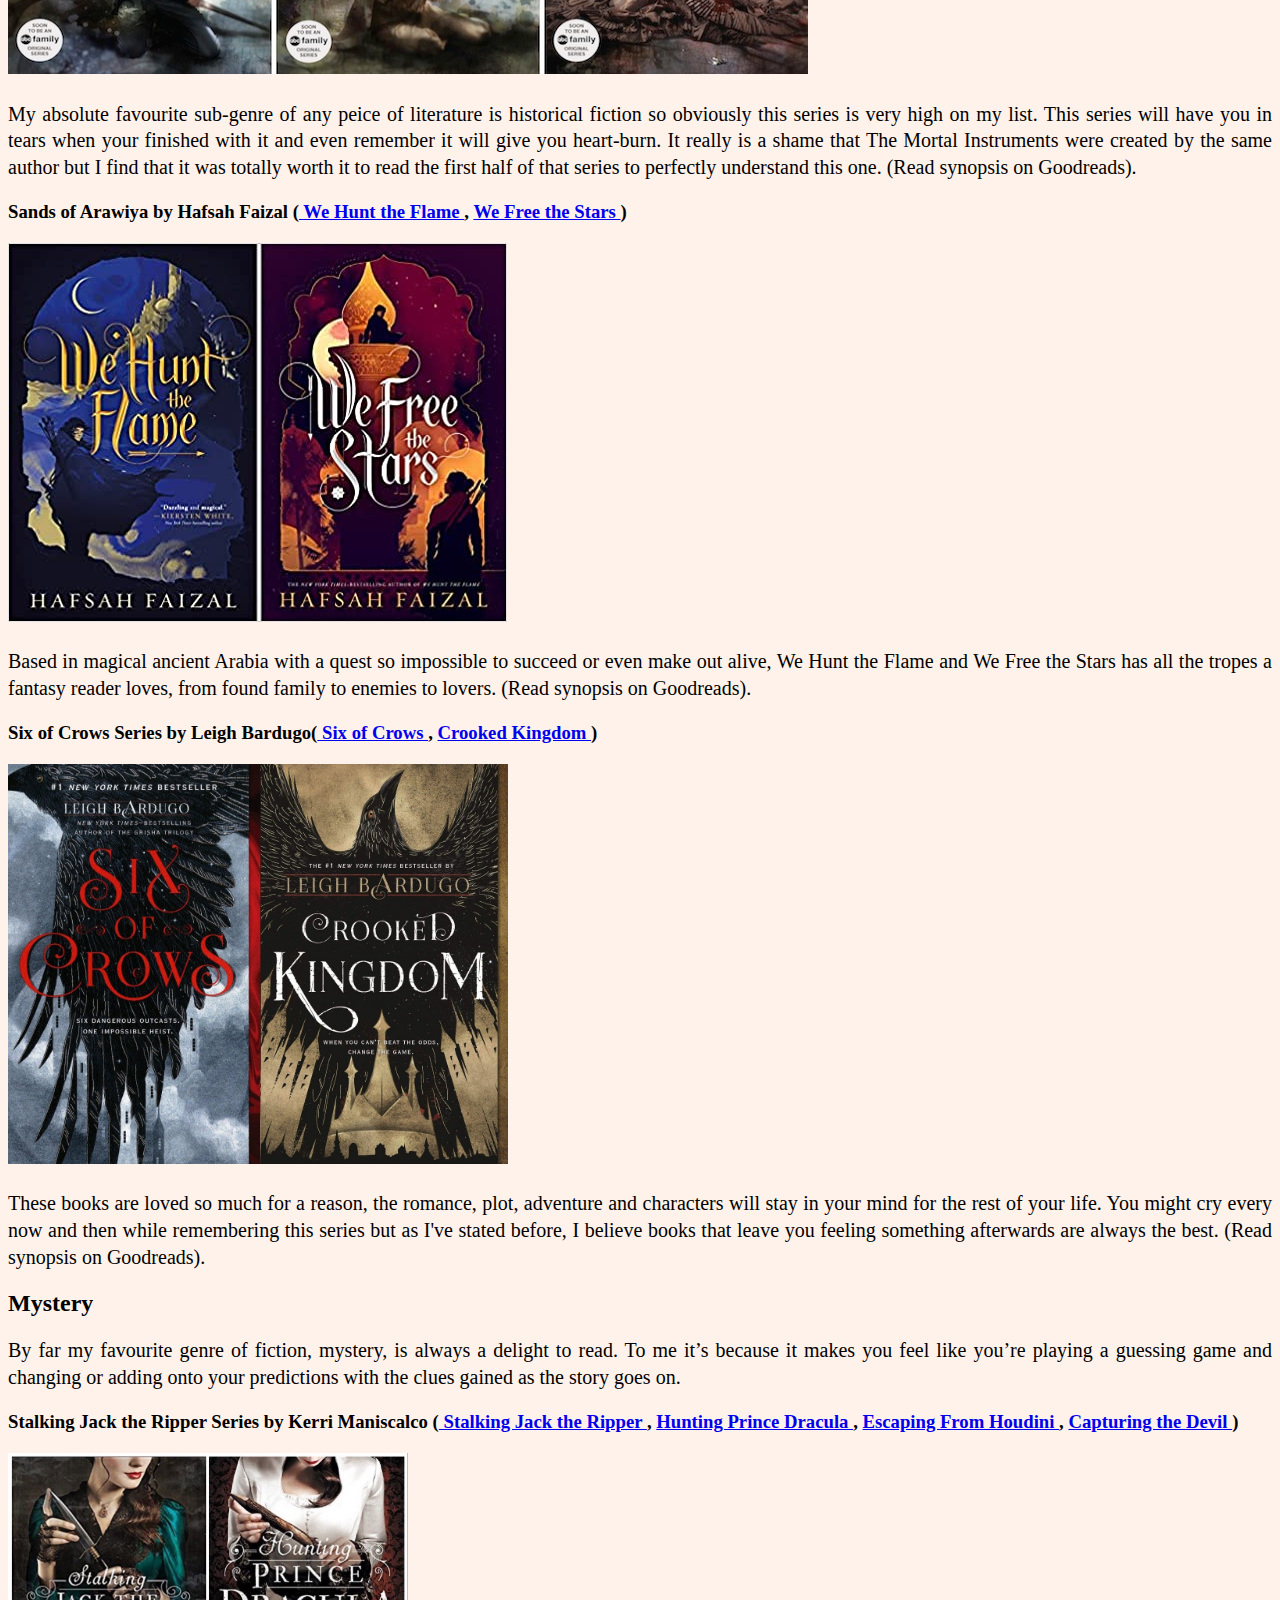
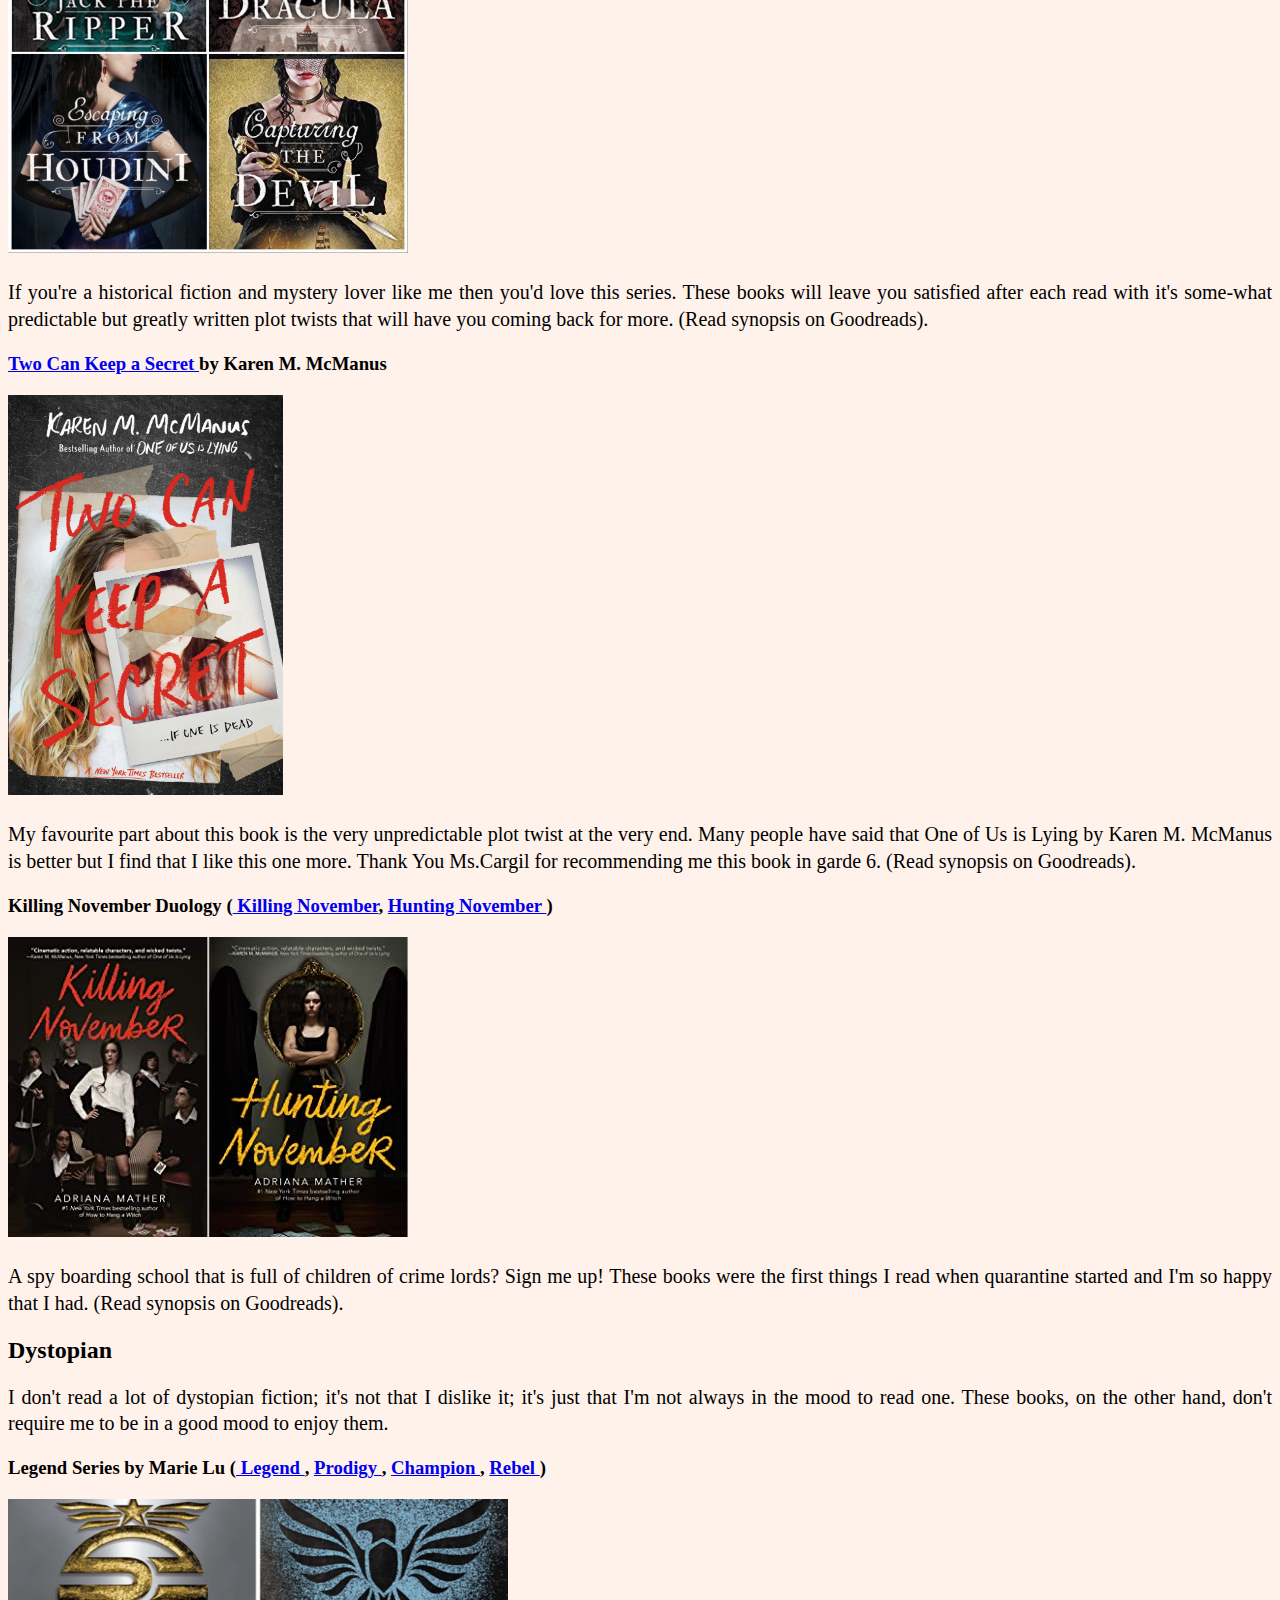
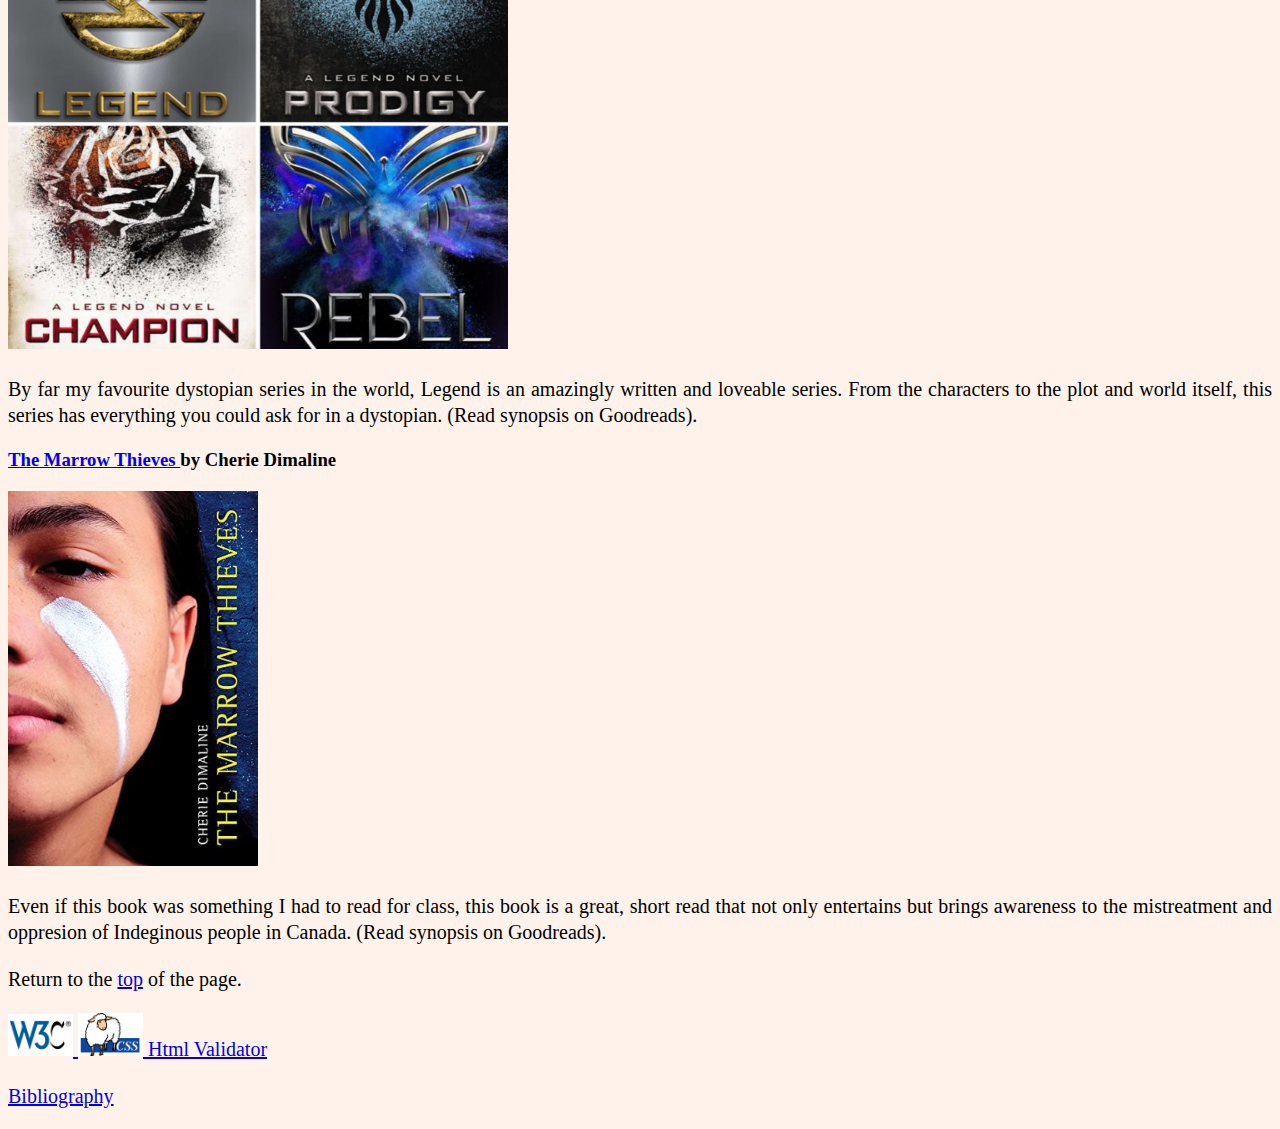
==== commit 4eb41339: "Add files via upload" ====
--- a/index.html
+++ b/index.html
@@ -14,41 +14,55 @@
 			<li> <a href = "#Mystery"> Mystery </a> </li>
 			<li> <a href = "#Dystopian"> Dystopian </a> </li>
 		</ol>
-		<p> Never will I ever recommend a bad book. Rest assured these books will be holding you in a chokehold when your finished.
-			These books will either leave you in tears or floating in a boat of happiness. I have a very high standard when rating books
-			so rest assured that these books are the real deal. 
+		<p> I find that books that leave you in some unhealthy emotional state, whether it be sadness or 
+		the feeling of not being able to get over a book, are always the best to read. If a book doesn't leave me 
+		in an emotional or physical chokehold when I'm finished with it, then I don't want it. The top 3 genres of 
+		fiction to me are fantasy, mystery and dystopian, so those are the ones I'll be recommending. 
+		</p>
 		<h2 id = "Fantasy"> Fantasy </h2>  
 		<p>
-		I wouldn't say fantasy is my favourite genre but I love the adventure it takes you on, whether the plot itself but also with the characters.
-		These books will 
+		When picking up a fantasy book I find that there's a 50/50 chance that I'm either going to love the book or regret reading it. 
+		This is because most fantasy books are in a series due to the first book just being world building.
+		Do you think I'd want to read that or even make you go through that? No, hopefully that was your answer from the start.
 		</p>
-		<h3> <a href = "https://www.goodreads.com/book/show/42201395-sorcery-of-thorns?ac=1&from_search=true&qid=X7XFpsvDva&rank=1"> Sorcery of Thorns </a> </h3>
+		<h3> <a href = "https://www.goodreads.com/book/show/42201395-sorcery-of-thorns?ac=1&from_search=true&qid=X7XFpsvDva&rank=1"> Sorcery of Thorns </a>
+		by Margaret Rogerson </h3>
 		<p> <img src= "SoT.jpg" height = "400" alt= "Sorcery of Thorns book cover"/>
 		</p>
-		<p> There aren't many standolone fantasy novels so finding this book was a blessing. I can't really deal with fantasy books because of the 
-		long and intense world building that sometimes is the whole book so this book really was refreshing. This book is great as a quick read for
-		fantasy lovers in a slump who want something with a good plot, romance, found family trope, and a suberp main lead. (Read synopsis on Goodreads).
+		<p> There aren't many standalone fantasy novels so finding this book was a blessing. I can't really deal with most fantasy books because of the 
+		extreamly long and intense world building that sometimes is the whole book so this one was really refreshing. This book is great as a quick read for
+		fantasy lovers in a slump that want a book with a good plot, romance, found family trope, and a suberp main lead. (Read synopsis on Goodreads).
 		</p>
 		<h3> The Infernal Devices Series by Cassandra Clare (<a href = "https://www.goodreads.com/book/show/7171637-clockwork-angel"> Clockwork Angel </a>, <a href = "https://www.goodreads.com/book/show/10025305-clockwork-prince"> Clockwork Prince </a>, <a href = "https://www.goodreads.com/book/show/18335634-clockwork-princess"> Clockwork Princess </a>) </h3>
 		<p><img src= "infernal-devices.jpg" width = "800" height = "400" alt= "Clockwork Angel, Clockwork Prince, Clockwork Princess book covers"/> 
 		</p>
 		<p>
-		This book has kept me in a chokehold for the past 2 years. About every week I remember this series and want so badly to experience 
-		reading it for the first time again. It really is a shame that The Mortal Instruments were created by the same author but I find
-		that it was totally worth it to reac the first half of that series to perfectly understand this one. (Read synopsis on Goodreads).
+		My absolute favourite sub-genre of any peice of literature is historical fiction so obviously this series is very high on my list. 
+		This series will have you in tears when your finished with it and even remember it will give you heart-burn. 
+		It really is a shame that The Mortal Instruments were created by the same author but I find that it was totally worth it 
+		to read the first half of that series to perfectly understand this one. (Read synopsis on Goodreads).
+
 		</p>
 		<h3> Sands of Arawiya by Hafsah Faizal (<a href = "https://www.goodreads.com/book/show/36492488-we-hunt-the-flame"> We Hunt the Flame </a>,
 		<a href = "https://www.goodreads.com/book/show/46223364-we-free-the-stars"> We Free the Stars </a>) </h3>
 		<p><img src= "soa.jpg" alt= "We Hunt the Flame and We Free the Stars book covers"/>
 		</p>
-		<h3> Six of Crows Series (<a href = "https://www.goodreads.com/book/show/23437156-six-of-crows?from_search=true&from_srp=true&qid=QnIvJJLh9T&rank=1">
+		<p> Based in magical ancient Arabia with a quest so impossible to succeed or even make out alive, 
+		We Hunt the Flame and We Free the Stars has all the tropes a fantasy reader loves, from found family to enemies to lovers.
+		(Read synopsis on Goodreads).
+		</p>
+		<h3> Six of Crows Series by Leigh Bardugo(<a href = "https://www.goodreads.com/book/show/23437156-six-of-crows?from_search=true&from_srp=true&qid=QnIvJJLh9T&rank=1">
 		Six of Crows </a>, <a href = "https://www.goodreads.com/book/show/22299763-crooked-kingdom"> Crooked Kingdom </a>)</h3>
-		<p> <img src = "soc.jpg"/>
+		<p> <img src = "soc.jpg" height = "400" width = "500" alt = "Six of Crows and Crooked Kingdom book cover"/>
 		</p>
-		<p> These books 
+		<p>These books are loved so much for a reason, the romance, plot, adventure and characters will stay in your mind for the rest of your life.
+		You might cry every now and then while remembering this series but as I've stated before, I believe
+		books that leave you feeling something afterwards are always the best. (Read synopsis on Goodreads).
+		</p>
 		<h2 id = "Mystery"> Mystery </h2>
 		<p>
-		By far my most favourite genre of fiction, mystery is always delightful to read no matter if its to do with murder 
+		By far my favourite genre of fiction, mystery, is always a delight to read. To me it’s because 
+		it makes you feel like you’re playing a guessing game and changing or adding onto your predictions with the clues gained as the story goes on. 
 		</p>
 		<h3> Stalking Jack the Ripper Series by Kerri Maniscalco (<a href = "https://www.goodreads.com/book/show/40727470-stalking-jack-the-ripper?ac=1&from_search=true&qid=0cXeTR3DAA&rank=1"> 
 		Stalking Jack the Ripper </a>, <a href = "https://www.goodreads.com/book/show/33784373-hunting-prince-dracula"> Hunting Prince Dracula </a>, <a href = "https://www.goodreads.com/book/show/30375937-escaping-from-houdini"> Escaping From Houdini </a>, 
@@ -57,27 +71,28 @@
 		 Capturing the Devil book covers"/> 
 		</p>
 		<p>
-		If you're a historical fiction and mystery lover like me then you'd love this series. These books will leave you satisfied after each read 
-		with it's some-what predictable but greatly written plot twists but will have you coming back for more. (Read synopsis on Goodreads).
+		If you're a historical fiction and mystery lover like me then you'd love this series.
+		These books will leave you satisfied after each read with it's some-what predictable but greatly written plot twists that will have you coming back for more. 
+		(Read synopsis on Goodreads).
 		</p>
-		<h3> One of Us is Lying Series (<a href = "https://www.goodreads.com/book/show/58679358-one-of-us-is-lying?ac=1&from_search=true&qid=neqE6tBRKK&rank=1"> One of Us is Lying </a>,
-		<a href = "https://www.goodreads.com/book/show/44654627-one-of-us-is-next"> One of Us is Next </a>) </h3>
-		<p><img src = "OouiL.jpg" alt= "One of Us is Lying and One of Us is Next book covers"/>
-		</p>
-		<p> I wouldn't say the best part of this series is the mystery (yes, I know this is litterly in the best read mysteries section) because
-		frankly that part didn't really seem intresting nor unpredictable. The true reason that this book gets all the hype is because of 
-		the characters, more specifically the romance between them. 
-		<h3> <a href = "https://www.goodreads.com/book/show/38225791-two-can-keep-a-secret?ac=1&from_search=true&qid=60JoqgGZqN&rank=1"> Two Can Keep a Secret </a> </h3>
+		<h3> <a href = "https://www.goodreads.com/book/show/38225791-two-can-keep-a-secret?ac=1&from_search=true&qid=60JoqgGZqN&rank=1"> Two Can Keep a Secret </a>
+		by Karen M. McManus</h3>
 		<p><img src= "TCKaS.jpg" width = "275" height = "400" alt= "Two Can Keep a Secret book cover"/>
 		</p>
+		<p> My favourite part about this book is the very unpredictable plot twist at the very end. Many people have said that One of Us is Lying by 
+		Karen M. McManus is better but I find that I like this one more. Thank You Ms.Cargil for recommending me this book in garde 6. 
+		(Read synopsis on Goodreads). 
 		<h3> Killing November Duology (<a href = "https://www.goodreads.com/book/show/35053980-killing-november?ac=1&from_search=true&qid=2XhGOws6cB&rank=1">
 		Killing November</a>, <a href = "https://www.goodreads.com/book/show/51052498-hunting-november"> Hunting November </a>) </h3>
 		<p><img src= "KN.jpg" alt= "Killing November and Hunting November book covers"/>
 		</p>
+		<p> A spy boarding school that is full of children of crime lords? Sign me up! These books were the first things I read
+		when quarantine started and I'm so happy that I had. (Read synopsis on Goodreads). 
+		</p>
 		<h2 id = "Dystopian"> Dystopian </h2>
 		<p>
-		Dystopian isn't a genre I read a lot about, nothing against it, it's just sometimes that I'm never really in the mood to read one. But 
-		these books have definetly put a smile on my face from time to time. 
+		I don't read a lot of dystopian fiction; it's not that I dislike it; it's just that I'm not always in the mood to read one. 
+		These books, on the other hand, don't require me to be in a good mood to enjoy them.
 		</p>
 		<h3> Legend Series by Marie Lu (<a href = "https://www.goodreads.com/book/show/9275658-legend?from_search=true&from_srp=true&qid=vNaOLqYogh&rank=1"> Legend </a>
 		, <a href = "https://www.goodreads.com/book/show/13414446-prodigy"> Prodigy </a>, <a href = "https://www.goodreads.com/book/show/14290364-champion"> Champion </a>,
@@ -101,11 +116,12 @@
 		</a>
 
 		<a href = "http://jigsaw.w3.org/css-validator/validator?uri=https://poonkavi-k.github.io/Home/">
-
 		<img src= "css.png" width="65" alt="CSS Validator">
+		</a>
 		
-		</a>
 		<a href = "https://www.freeformatter.com/html-validator.html"> Html Validator </a>
+		</p>
+		<p> <a href ="index2.html">Bibliography</a>
 		</p>
 	</body>
 </html>